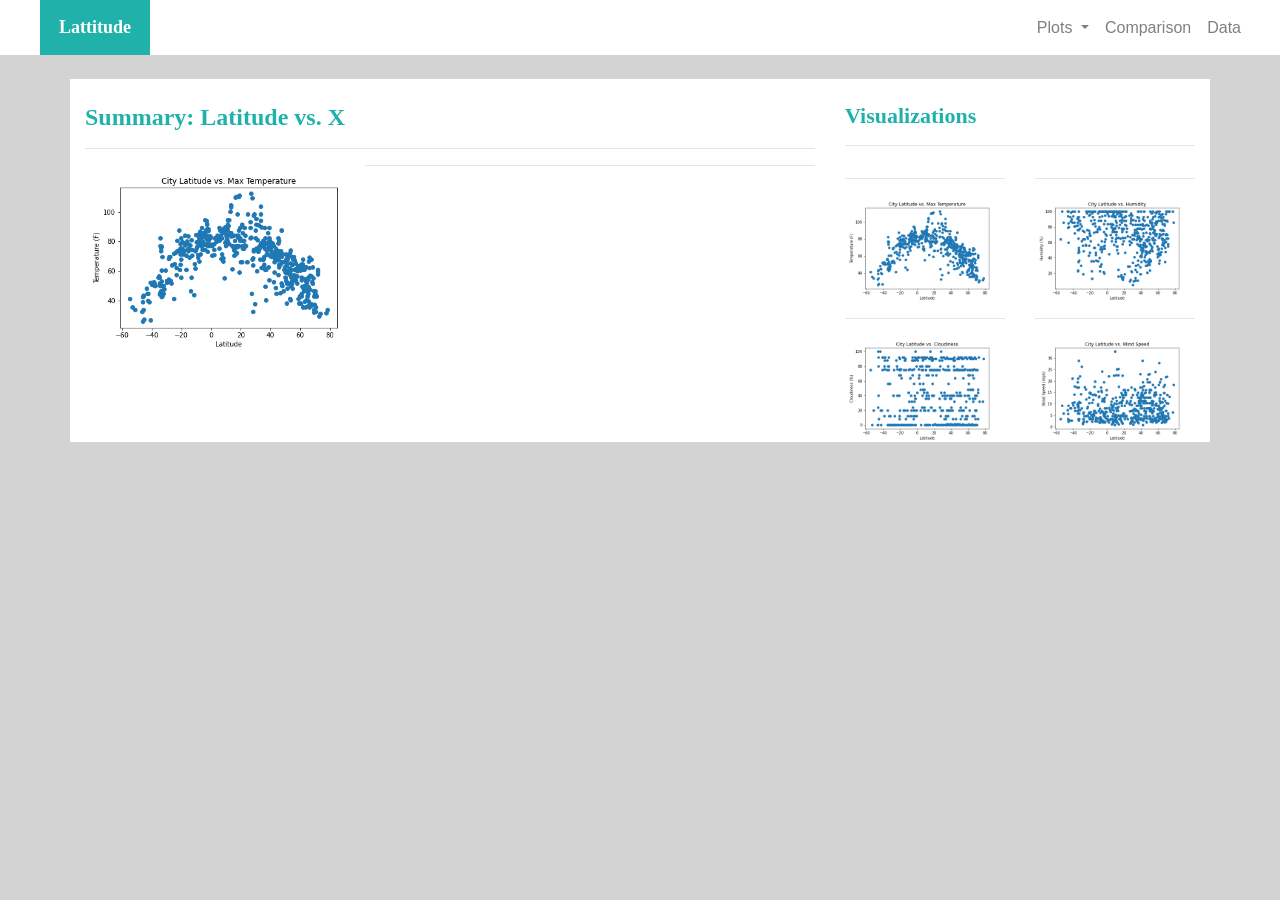
==== Visualizations/index.html @ 7bda1a37 "code almost done" ====
<!DOCTYPE html>
<html lang="en">

    <head>
        <meta charset="utf-8" />
        <meta http-equiv="X-UA-Compatible" content="IE=edge">
        <title>Visualization Dashboard</title>
        <meta name="viewport" content="width=device-width, initial-scale=1">

        <!-- Bootstrap CSS -->
        <link rel="stylesheet" href="https://stackpath.bootstrapcdn.com/bootstrap/4.3.1/css/bootstrap.min.css" 
                    integrity="sha384-ggOyR0iXCbMQv3Xipma34MD+dH/1fQ784/j6cY/iJTQUOhcWr7x9JvoRxT2MZw1T"
                    crossorigin="anonymous">

        <!-- Bootstrap JS -->
        <script src="https://code.jquery.com/jquery-3.3.1.slim.min.js"
                    integrity="sha384-q8i/X+965DzO0rT7abK41JStQIAqVgRVzpbzo5smXKp4YfRvH+8abtTE1Pi6jizo"
                    crossorigin="anonymous"></script>
        <script src="https://cdnjs.cloudflare.com/ajax/libs/popper.js/1.14.7/umd/popper.min.js"
                    integrity="sha384-UO2eT0CpHqdSJQ6hJty5KVphtPhzWj9WO1clHTMGa3JDZwrnQq4sF86dIHNDz0W1"
                    crossorigin="anonymous"></script>
        <script src="https://stackpath.bootstrapcdn.com/bootstrap/4.3.1/js/bootstrap.min.js"
                    integrity="sha384-JjSmVgyd0p3pXB1rRibZUAYoIIy6OrQ6VrjIEaFf/nJGzIxFDsf4x0xIM+B07jRM"
                    crossorigin="anonymous"></script>

  <!--CSS Link-->
  <link rel="stylesheet" type="text/css" href="style.css">
    </head>
   <!-- <img   alt=“beach” src=“assets/img/beach.jpg”  class=“img-fluid”>
   -- <img   alt=“beach” src=“assets/img/beach2.jpg” class=“responsive”>

    <body>
        <!-- Body Header / Navigation Section -->
        <div class="row">
          <div class="col col-6 homebtn">
            <a href="index.html">Lattitude</a>
          </div>
          <div class="col col-6 menubuttons divtop">

            <nav class="navbar navbar-expand-md navbar-light">
              <button class="navbar-toggler" type="button" data-toggle="collapse" data-target="#navbarTogglerDemo03"
                aria-controls="navbarTogglerDemo03" aria-expanded="false" aria-label="Toggle navigation">
                <span class="navbar-toggler-icon"></span>
              </button>
    
              <div class="collapse navbar-collapse" id="navbarTogglerDemo03">
                <ul class="navbar-nav">
                  <li class="nav-item dropdown">
                    <a class="nav-link dropdown-toggle" href="#" id="navbarDropdownMenuLink" data-toggle="dropdown"
                      aria-haspopup="true" aria-expanded="false">
                      Plots
                    </a>
                    <div class="dropdown-menu" aria-labelledby="navbarDropdownMenuLink">
                      <a class="dropdown-item" href="visualization-1.html">Max Temperature</a>
                      <a class="dropdown-item" href="visualization-2.html">Humidity</a>
                      <a class="dropdown-item" href="visualization-3.html">Cloudiness</a>
                      <a class="dropdown-item" href="visualization-4.html">Wind Speed</a>
                    </div>
                  </li>
                  <li class="nav-item">
                    <a class="nav-link" href="comparison.html">Comparison</a>
                  </li>
                  <li class="nav-item">
                    <a class="nav-link" href="data.html">Data</a>
                  </li>
                </ul>
              </div>
            </nav>
    
          </div>
        </div>
      </div>
      <!-- start of main body -->
      <div class="container">
        <br>
        <div class="row">

          <!-- left side begins -->
          <div class="col col-12 col-md-8 divbdy">
            <br>
            <h1>Summary: Latitude vs. X</h1>
            <hr>
            <img class="img-fluid" src="../Images/plot_latitude_vs_temp.png" 
             class="img-thumbnail" alt="Latitude vs. Temperature" width="280" align="left">
            <p></p>
            <p></p>
            <hr>
          </div>
          <!-- left side ends -->

          <!-- right side begins -->
          <div class="col col-12 col-md-4 divbdy">
            <br>
            <h2>Visualizations</h2>
            <hr>
            <div class='row'>
              <div class="col col-3 col-md-6">
                <hr>
                <a href="visualization-1.html"><img class="img-fluid" src="../Images/plot_latitude_vs_temp.png" class="img-thumbnail" alt="Latitude vs. Temperature"></a>
              </div>
              <div class="col col-3 col-md-6">
                <hr>
                <a href="visualization-2.html"><img class="img-fluid" src="../Images/plot_latitude_vs_humidity.png" class="img-thumbnail" alt="Latitude vs. Humidity"></a>
              </div>
              <div class="col col-3 col-md-6">
                <hr>
                <a href="visualization-3.html"><img class="img-fluid" src="../Images/plot_latitude_vs_cloudiness.png" class="img-thumbnail" alt="Latitude vs. Cloudiness"></a>
              </div>
              <div class="col col-3 col-md-6">
                <hr>
                <a href="visualization-4.html"><img class="img-fluid" src="../Images/plot_latitude_vs_windspeed.png" class="img-thumbnail" alt="Latitude vs. Wind Speed"></a>
              </div>
            </div>
          </div>

          <!-- right side ends-->
         </div>
      
      </div>
         
</body>
</html>
---- Visualizations/style.css ----
img {
    max-width: 100%;
  }
  
  #imgsel{
    border: lightseagreen 2px solid;
  }
  
  h1, h2, h3{
    font-family: Georgia, 'Times New Roman', Times, serif;
    color: lightseagreen;
  }
  
  h1{
    font-size: 24px;
    font-weight: bold;
    text-align:left;
  }
  
  h2{
    font-size: 22px;
    font-weight: bold;
    text-align:left;
  }
  
  h3{
    font-size: 16px;
    font-weight: bold;
    text-align: center;
  }
  
  p{
    color: black;
    text-align:left;
  }
  
  .navbar{
      position: absolute;
      right: 30px;
  }
  
  .navbar a{
    background-color:white;
  }
  
  body {
    width: 100%;
    min-height:100%;
    background-color:lightgray;
  }
  
  .col {
    width: 100%;
    /* border: black 1px solid; */
    /* Font color */
    /* color:blue;  */
  } 
  
  .homebtn{
    background-color: white;
    z-index:2;
  }
  
  .homebtn a{
    width: 110px;
    background: lightseagreen;
    font-family: Georgia, 'Times New Roman', Times, serif;
    font-size: 18px;
    font-weight: bold;
    color: white;
    text-align: center;
    display: block;
    padding: 14px;
    margin: 0px 0px 0px 40px;
  }
  
  .divtop{
    background-color: white;
    z-index:2;
  }
  
  .divbdy{
    background-color: white;
    z-index:1;
  }
  
  .divtable{
    text-align:center;
    background-color: white;
    z-index:1;
  }
  
  .divbtm {
    width:100%;
    /* position:absolute; */
    bottom:0;
    background-color: gray;
    z-index:0;
    font-size: 12px;
    color: white;
    text-align: center;
    padding: 5px;
    margin: 0px;
  }
  
  .responsive {
    width: 100%;
    height: auto;
  }
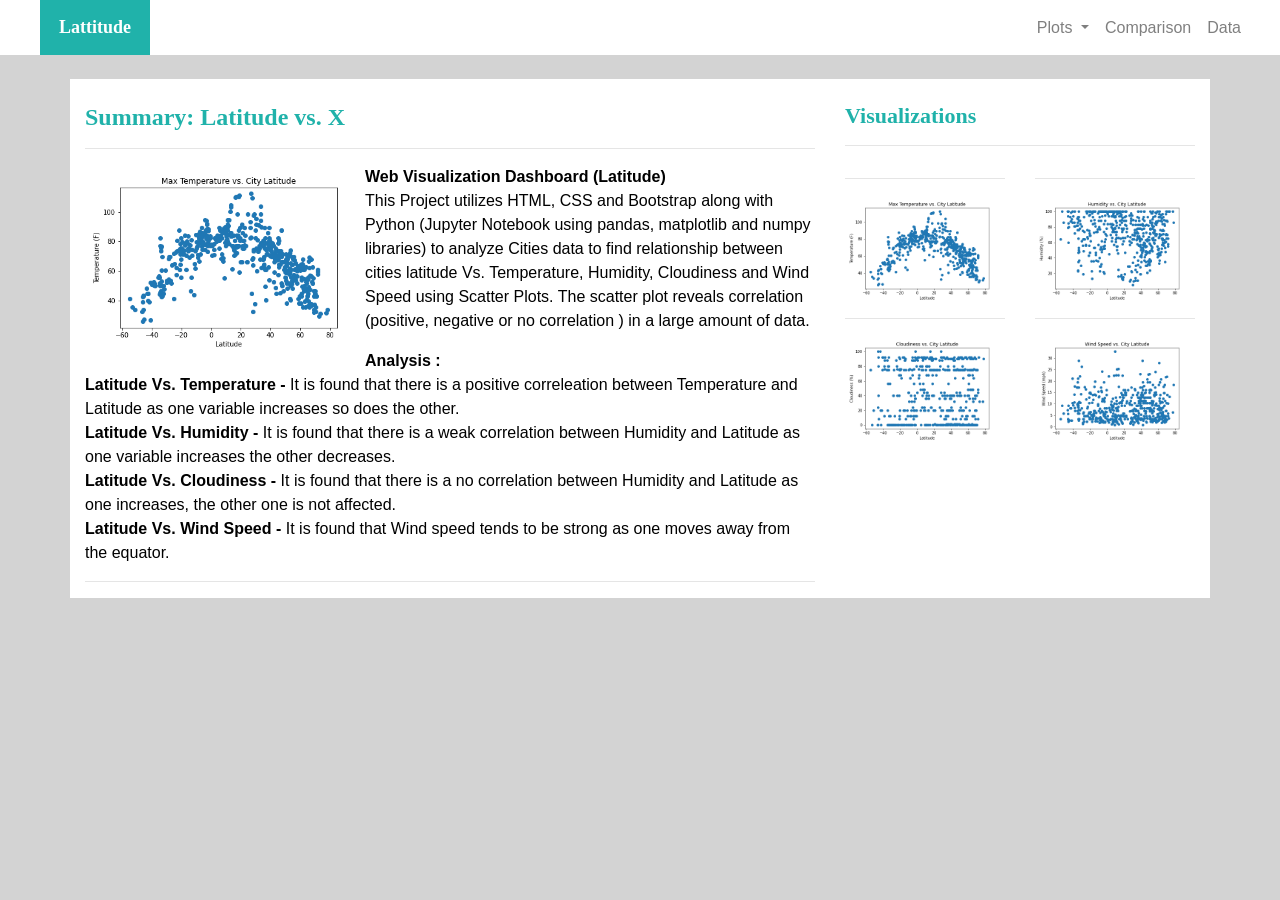
==== commit f6da51b5: "changes made" ====
--- a/Visualizations/index.html
+++ b/Visualizations/index.html
@@ -26,8 +26,7 @@
   <!--CSS Link-->
   <link rel="stylesheet" type="text/css" href="style.css">
     </head>
-   <!-- <img   alt=“beach” src=“assets/img/beach.jpg”  class=“img-fluid”>
-   -- <img   alt=“beach” src=“assets/img/beach2.jpg” class=“responsive”>
+   
 
     <body>
         <!-- Body Header / Navigation Section -->
@@ -82,8 +81,30 @@
             <hr>
             <img class="img-fluid" src="../Images/plot_latitude_vs_temp.png" 
              class="img-thumbnail" alt="Latitude vs. Temperature" width="280" align="left">
-            <p></p>
-            <p></p>
+            <p> <strong> Web Visualization Dashboard (Latitude) </strong>
+              <br>
+
+              This Project utilizes HTML, CSS and Bootstrap along with Python (Jupyter Notebook using pandas, 
+              matplotlib and numpy libraries) to analyze Cities data to find relationship between cities latitude
+              Vs. Temperature, Humidity, Cloudiness and Wind Speed using Scatter Plots. The scatter plot reveals correlation 
+              (positive, negative or no correlation ) in a large amount of data.
+              <br>
+              
+            <p>
+              <Strong>Analysis : </Strong>
+          <br>
+          
+          <strong>Latitude  Vs. Temperature - </strong> It is found that there is a positive correleation between Temperature and Latitude 
+          as one variable increases so does the other. 
+          <br>
+          <strong>Latitude  Vs. Humidity - </strong> It is found that there is a weak correlation between Humidity and Latitude 
+          as one variable increases the other decreases.<br>
+          <strong>Latitude Vs. Cloudiness - </strong> It is found that there is a no correlation between Humidity and Latitude
+          as one increases, the other one is not affected.
+          <br>
+          <strong>Latitude Vs. Wind Speed - </strong> It is found that Wind speed tends to be strong as one moves away from the equator.
+            </p>
+          </p>
             <hr>
           </div>
           <!-- left side ends -->
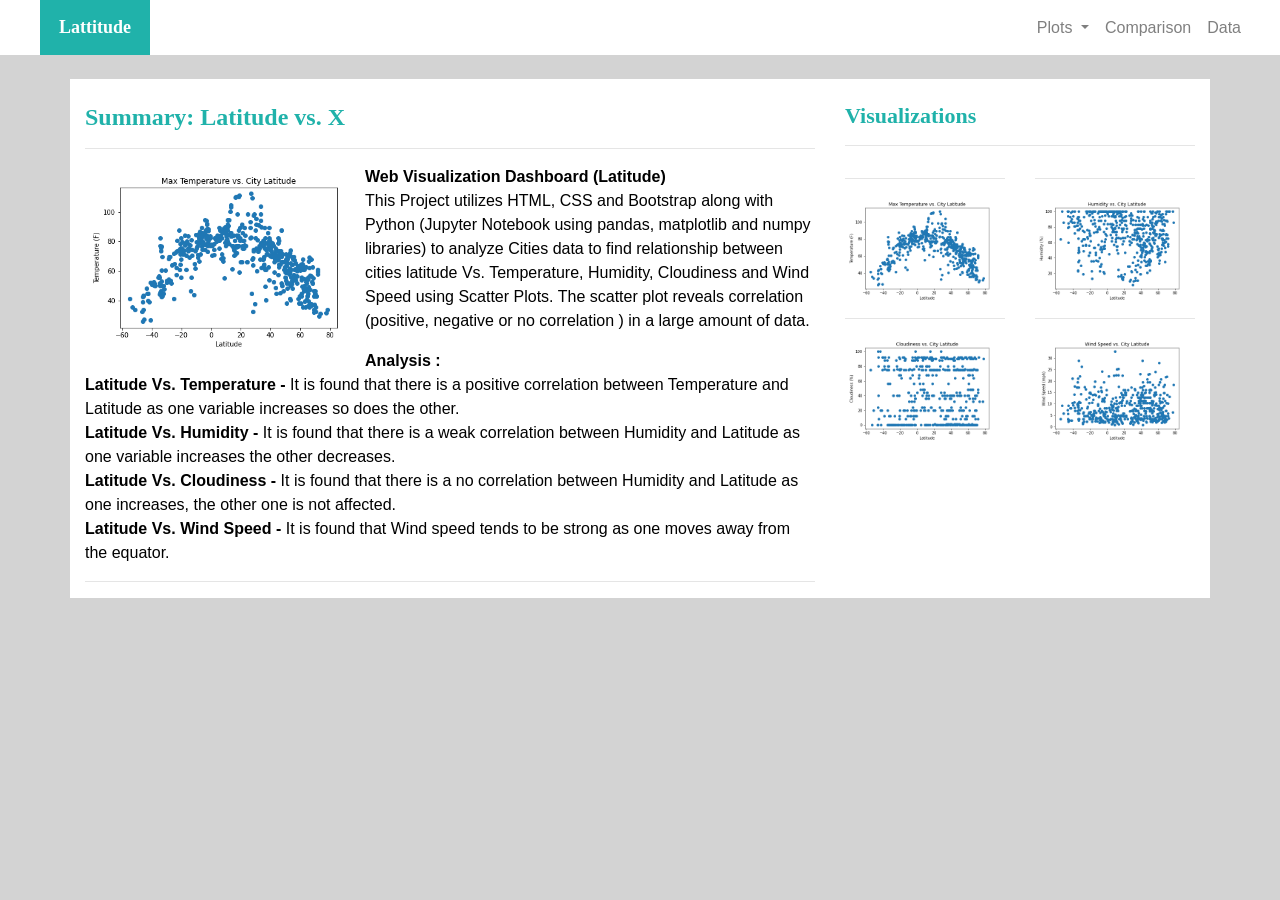
==== commit dd9342cf: "Final changes done" ====
--- a/Visualizations/index.html
+++ b/Visualizations/index.html
@@ -94,7 +94,7 @@
               <Strong>Analysis : </Strong>
           <br>
           
-          <strong>Latitude  Vs. Temperature - </strong> It is found that there is a positive correleation between Temperature and Latitude 
+          <strong>Latitude  Vs. Temperature - </strong> It is found that there is a positive correlation between Temperature and Latitude 
           as one variable increases so does the other. 
           <br>
           <strong>Latitude  Vs. Humidity - </strong> It is found that there is a weak correlation between Humidity and Latitude 
